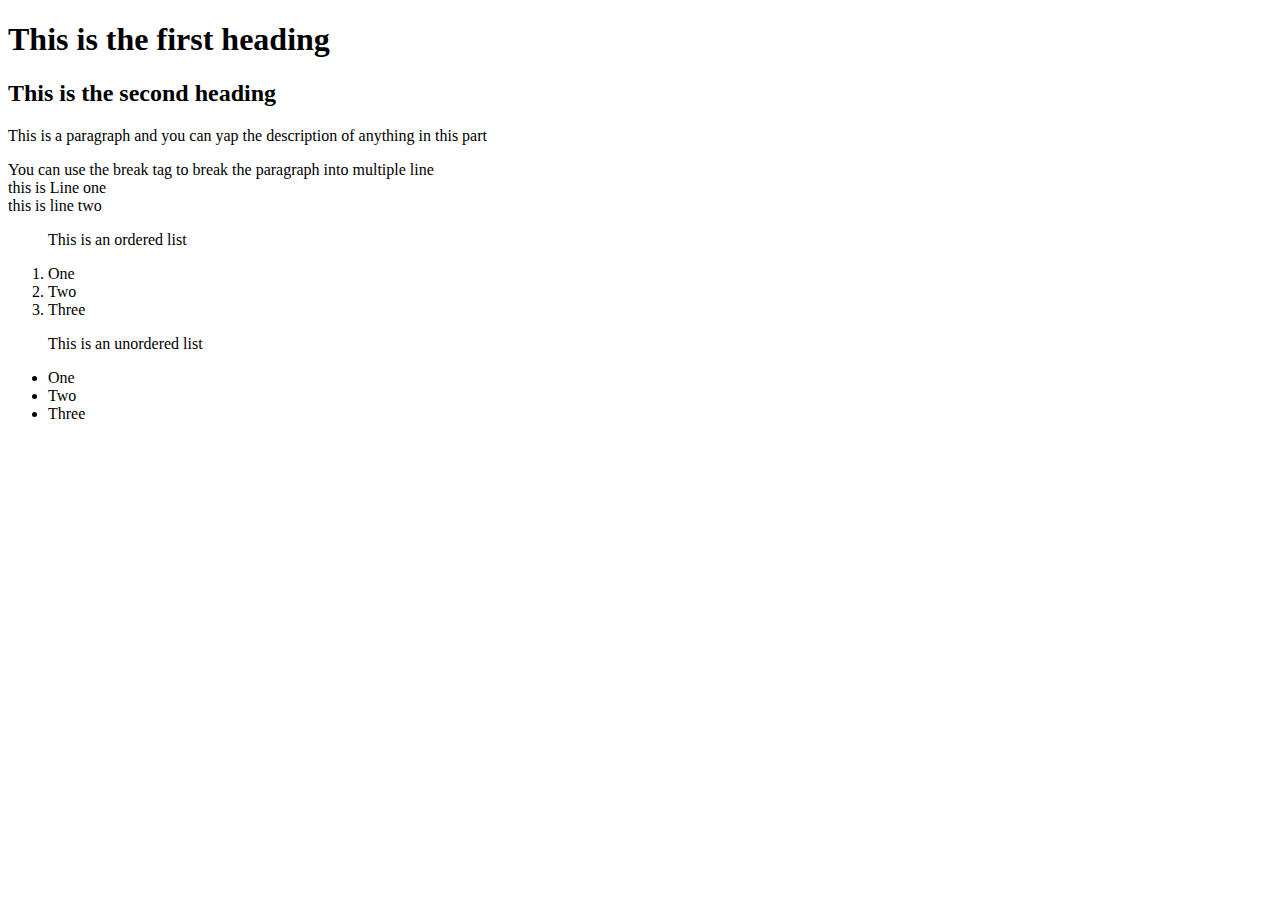
==== 0.HTMLCSS/HTML/newfile.html @ 799c7721 "learnt basics of HTML and created a separate folders for html and css" ====
<!DOCTYPE html>
<html>
    <head>
        <title>First HTML File</title>
        <body>
            <h1> This is the first heading </h1>
            <h2> This is the second heading</h2>
            <p> This is a paragraph and you can yap the description of anything in this part</p>
            <p> You can use the break tag to break the paragraph into multiple line <br>this is Line one <br> this is line two</p>
            <ol>
                <p>This is an ordered list<br></p>
                <li>One</li>
                <li>Two</li>
                <li>Three</li>
            </ol>
            <ul>
                <p>This is an unordered list</p>
                <li>One</li>
                <li>Two</li>
                <li>Three</li>
            </ul>
        </body>
    </head>

</html>
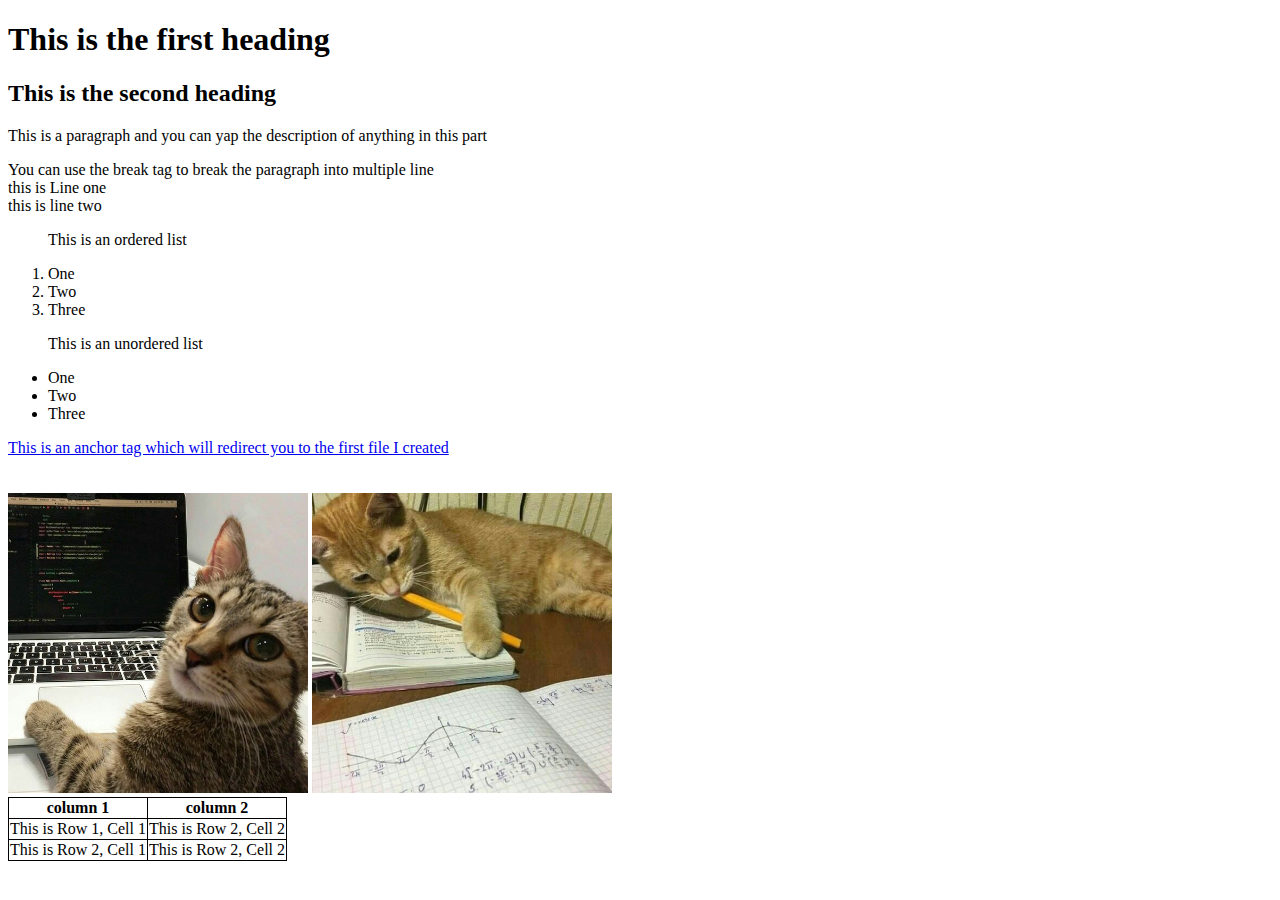
==== commit 428eb4ea: "learnt basic html and css and also added some notes on the theoretical part" ====
--- a/0.HTMLCSS/HTML/newfile.html
+++ b/0.HTMLCSS/HTML/newfile.html
@@ -19,7 +19,33 @@
                 <li>Two</li>
                 <li>Three</li>
             </ul>
+            <a href = "firstfile.html">This is an anchor tag which will redirect you to the first file I created</a><br>
+            <br><br>
+            <img src = "catcoding.jpeg" height = "300" width = "300" alt = "Cat Trying to Code">
+            <img src = "catmath.jpeg" height = "300" width = "300" alt = "Cat Trying to Math"> 
+            <style>
+                table, th, td{
+                    border : 1px solid black; 
+                    border-collapse : collapse; 
+                }
+            </style>
+            <table> 
+                <tr>
+                    <th> column 1</th>
+                    <th> column 2</th>
+                </tr>
+                <tr>
+                    <td>This is Row 1, Cell 1</td>
+                    <td> This is Row 2, Cell 2</td>
+                </tr>
+                <tr>
+                    <td>This is Row 2, Cell 1</td>
+                    <td>This is Row 2, Cell 2</td>
+                </tr>
+            </table>
         </body>
     </head>
+<!-- This is a comment --> 
+
 
 </html>